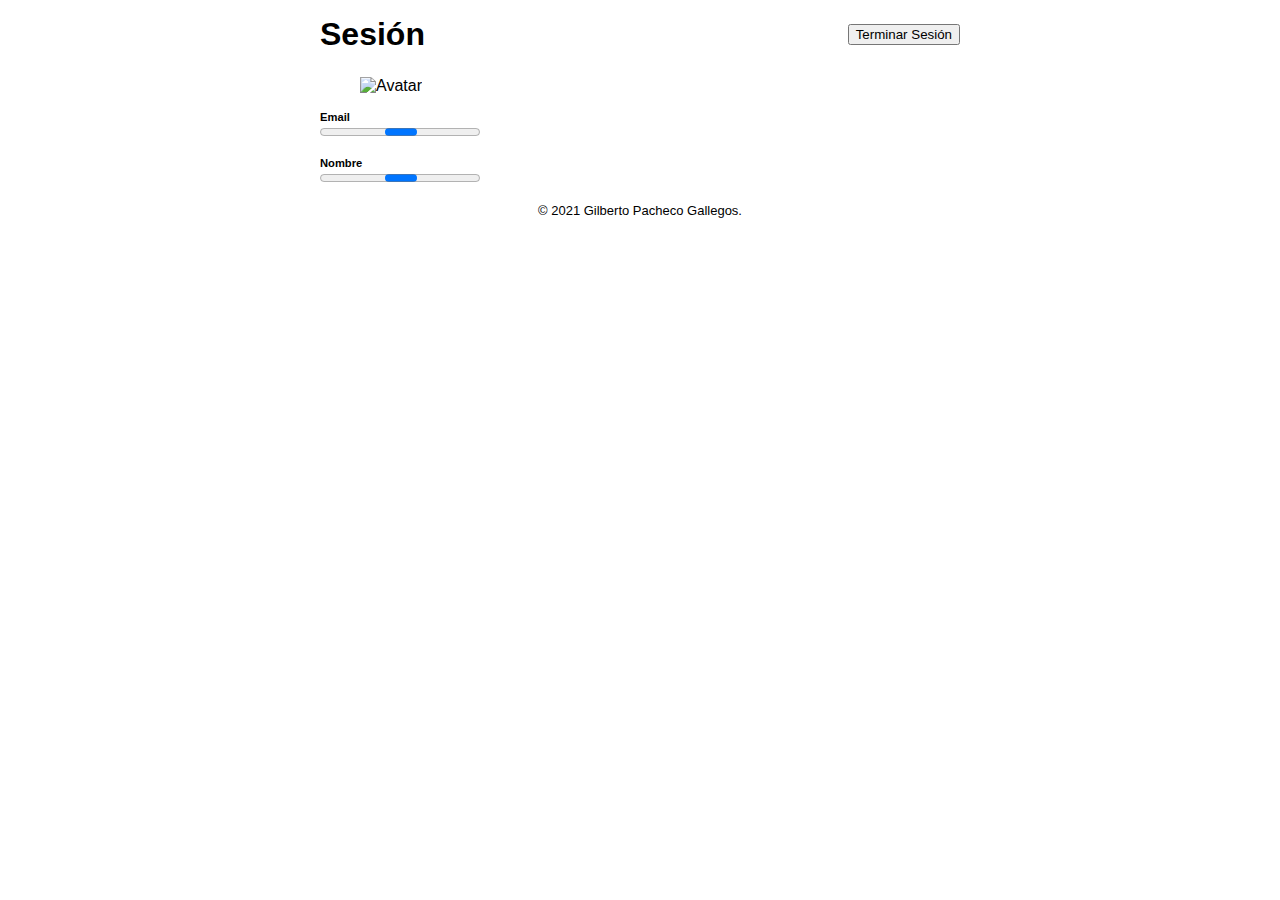
==== index.html @ 772194c8 "Añade terminaSesión" ====
<!DOCTYPE html>
<html lang="es">
  <head>
    <meta charset="UTF-8">
    <meta name="viewport" content="width=device-width, initial-scale=1.0">
    <title>Sesión</title>
    <!-- Carga el núcleo de Firebase JS SDK -->
    <script
      src="https://www.gstatic.com/firebasejs/8.2.3/firebase-app.js"></script>
    <!-- Agrega el manejo de autenticación. -->
    <script
      src="https://www.gstatic.com/firebasejs/8.2.3/firebase-auth.js"></script>
    <!-- Agrega el manejo de bases de datos. -->
    <script
      src="https://www.gstatic.com/firebasejs/8.2.3/firebase-firestore.js"></script>
    <!-- Configura la app usando la información del sitio de Firebase. -->
    <script src="js/init.js"></script>
    <script type="module" src="cmp/mi-nav.js"></script>
    <script type="module" src="cmp/mi-footer.js"></script>
    <script type="module" src="cmp/mi-progreso.js"></script>
    <link rel="stylesheet" href="css/estilos.css">
  </head>
  <body>
    <mi-nav></mi-nav>
    <header>
      <h1>Sesión</h1>
      <button id="terminarSesión">Terminar Sesión</button>
    </header>
    <figure><img id="avatar" src="" alt="Avatar"></figure>
    <p>
      <label>
        Email
        <output id="email">
          <mi-progreso></mi-progreso>
        </output>
      </label>
    </p>
    <p>
      <label>
        Nombre
        <output id="nombre">
          <mi-progreso></mi-progreso>
        </output>
      </label>
    </p>
    <mi-footer></mi-footer>
    <script type="module">
      import { muestraError } from "./js/util.js";
      import { iniciaSesión, terminaSesión } from "./js/seguridad.js";
      /** Conexión al sistema de autenticación de Firebase. */
      const auth = firebase.auth();
      /** Escucha cambios de usuario. Recibe una función que se invoca cada que
       * hay un cambio de usuario.
       * @param {(usuarioAutorizado:Object)=>void} cambioDeUsuario función que
       *   se invoca cuando hay un cambio de usuario. 
       * @param {(e:Error)=>void} muestraError función que se invoca
       *   cuando hay un error al verificar el usuario. */
      auth.onAuthStateChanged(cambioDeUsuario, muestraError);

      /** Actualiza los datos del usuario o manda a iniciar sesión en caso de
       * que no lo haya realizado,
       * @param {Object} usuarioAutorizado modelo con las características del
       *  usuario o null si no ha iniciado sesión. */
      async function cambioDeUsuario(usuarioAutorizado) {
        if (usuarioAutorizado && usuarioAutorizado.email) {
          // Usuario aceptado.
          email.value = usuarioAutorizado.email || "";
          nombre.value = usuarioAutorizado.displayName || "";
          avatar.src = usuarioAutorizado.photoURL || "";
          terminarSesión.addEventListener("click", terminaSesión);
        } else {
          // No ha iniciado sesión. Pide datos para iniciar sesión.
          iniciaSesión();
        }
      }
    </script>
  </body>
</html>
---- css/estilos.css ----
:root {
  font-family: sans-serif;
  --color-active: #4646462c;
  --color-header: white;
  --color-nav: white;
}

body {
  max-width: 640px;
  margin: 0 auto;
  padding: 0.5rem;
}

mi-nav {
  background-color: var(--color-nav);
}

mi-nav ul {
  display: flex;
  justify-content: center;
  align-items: center;
  flex-flow: wrap;
  list-style: none;
}

mi-nav ul li {
  margin: 0.5rem;
}

header {
  display: flex;
  flex-flow: wrap;
  align-items: center;
  align-content: flex-end;
  justify-content: flex-end;
  position: sticky;
  top: 0;
  background-color: var(--color-header);
  padding-top: 0.5rem;
  padding-bottom: 0.5rem;
}

header a:first-child {
  margin-right: 0.5rem;
}

header button,
header a:last-child {
  margin-left: 0.5rem;
}

h1 {
  margin: 0 auto 0 0;
}

mi-footer {
  display: block;
  margin: 1rem;
  font-size: small;
  text-align: center;
}

figure img {
  max-width: 100%;
}

legend,
p label {
  display: block;
  font-weight: bold;
  font-size: 0.7rem;
}

p label>* {
  display: block;
  font-weight: normal;
  font-size: 1rem;
  box-sizing: border-box;
  width: 100%;
}

ul.lista,
ul.checks {
  list-style-type: none;
  padding: 0;
}

ul.lista {
  margin: 1rem 0;
}

ul.checks {
  margin: 0;
}

.checks li,
.lista li {
  margin: 0;
}

.lista a,
.checks label {
  display: block;
  padding: 1rem;
}

.lista a,
.checks label {
  font-size: 0.75rem;
}

.lista a:active {
  background-color: var(--color-active);
}

.lista strong,
.checks em {
  font-size: 1rem;
}

.checks label,
.con_imagen a {
  display: flex;
}

.con_imagen a {
  align-items: initial;
}

.con_imagen .marco {
  display: block;
  width: 30%;
  margin-right: 1rem;
}

.con_imagen img {
  width: 100%;
}
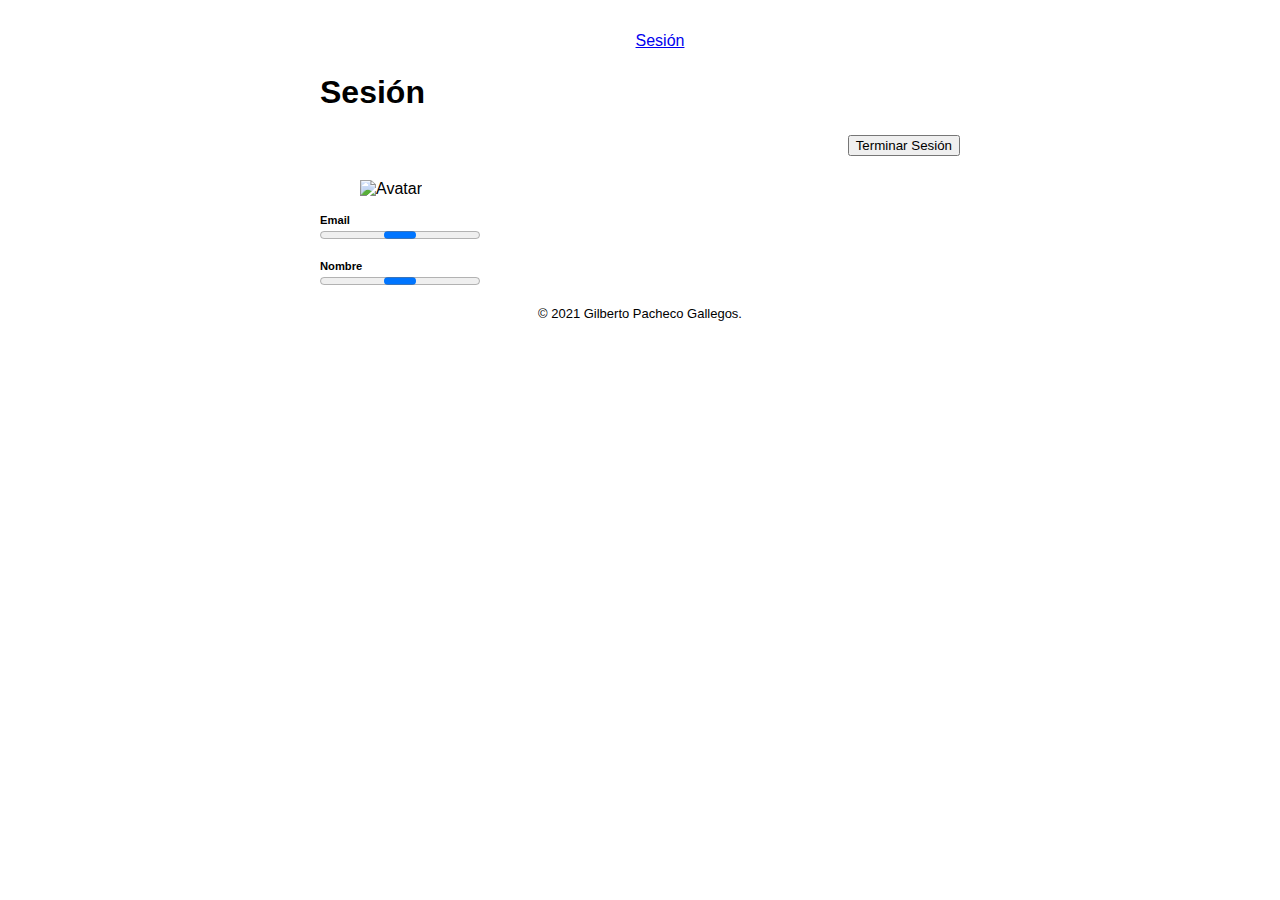
==== commit 444fe48e: "Cambia header" ====
--- a/index.html
+++ b/index.html
@@ -24,7 +24,9 @@
     <mi-nav></mi-nav>
     <header>
       <h1>Sesión</h1>
-      <button id="terminarSesión">Terminar Sesión</button>
+      <div class="herramientas">
+        <button id="terminarSesión">Terminar Sesión</button>
+      </div>
     </header>
     <figure><img id="avatar" src="" alt="Avatar"></figure>
     <p>
--- a/css/estilos.css
+++ b/css/estilos.css
@@ -28,29 +28,28 @@
 }
 
 header {
+  position: sticky;
+  top: 0;
+  background-color: var(--color-header);
+}
+
+.herramientas {
   display: flex;
   flex-flow: wrap;
   align-items: center;
   align-content: flex-end;
   justify-content: flex-end;
-  position: sticky;
-  top: 0;
-  background-color: var(--color-header);
   padding-top: 0.5rem;
   padding-bottom: 0.5rem;
+  gap: 0.5rem;
 }
 
-header a:first-child {
-  margin-right: 0.5rem;
-}
-
-header button,
-header a:last-child {
-  margin-left: 0.5rem;
+header input {
+  flex-grow: 1;
 }
 
 h1 {
-  margin: 0 auto 0 0;
+  margin: 1rem 0;
 }
 
 mi-footer {
@@ -98,14 +97,11 @@
   margin: 0;
 }
 
+.lista .mensaje,
 .lista a,
 .checks label {
   display: block;
   padding: 1rem;
-}
-
-.lista a,
-.checks label {
   font-size: 0.75rem;
 }
 
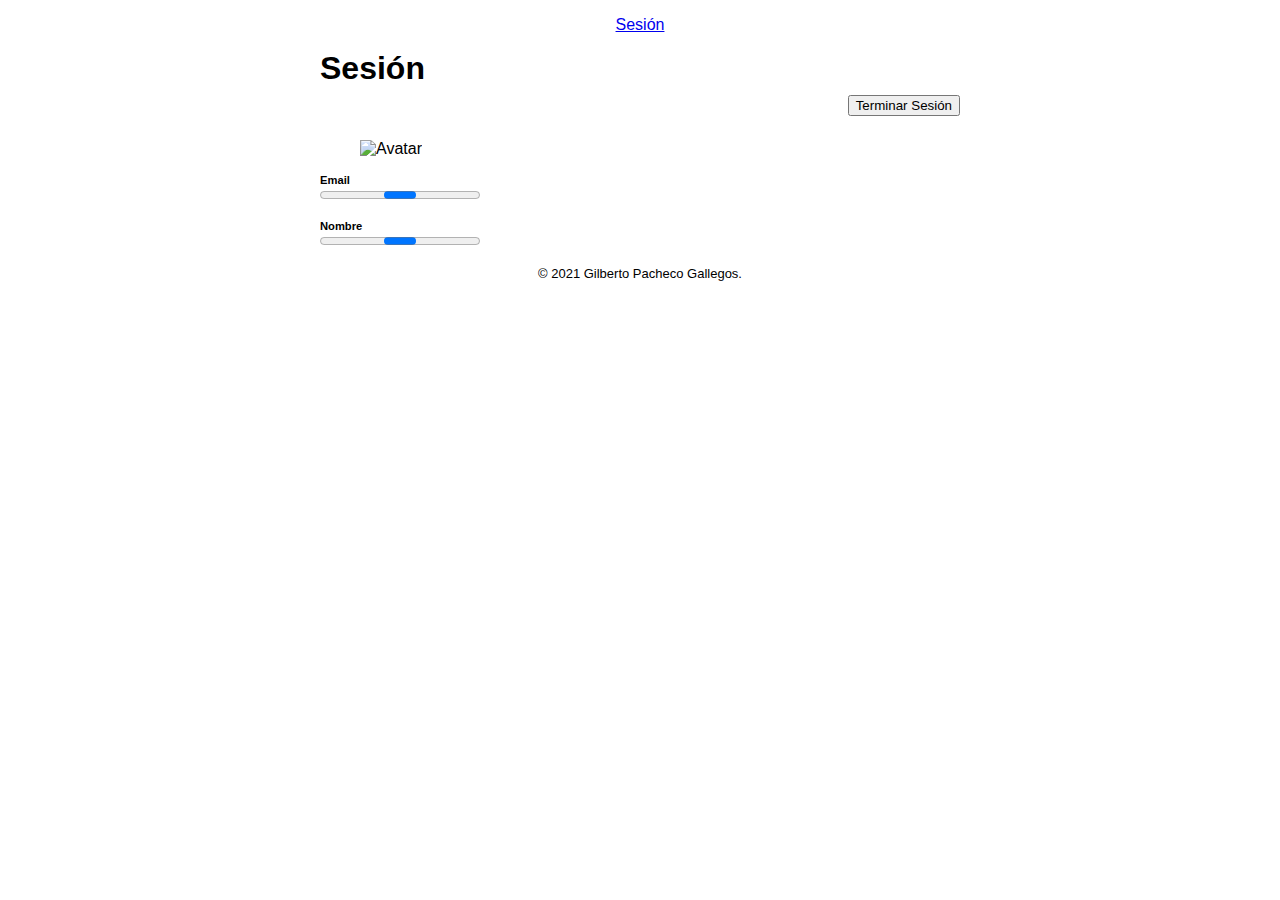
==== commit 83283566: "Revisión de estilos y compacta archivos" ====
--- a/index.html
+++ b/index.html
@@ -2,38 +2,68 @@
 <html lang="es">
   <head>
     <meta charset="UTF-8">
-    <meta name="viewport" content="width=device-width, initial-scale=1.0">
+    <meta name="viewport"
+      content="width=device-width,
+       initial-scale=1.0">
     <title>Sesión</title>
-    <!-- Carga el núcleo de Firebase JS SDK -->
+    <!--
+      Carga el núcleo de Firebase
+      JS SDK
+    -->
     <script
       src="https://www.gstatic.com/firebasejs/8.2.3/firebase-app.js"></script>
-    <!-- Agrega el manejo de autenticación. -->
+    <!--
+      Agrega el manejo de
+      autenticación.
+    -->
     <script
       src="https://www.gstatic.com/firebasejs/8.2.3/firebase-auth.js"></script>
-    <!-- Agrega el manejo de bases de datos. -->
+    <!--
+      Agrega el manejo de bases de
+      datos.
+    -->
     <script
       src="https://www.gstatic.com/firebasejs/8.2.3/firebase-firestore.js"></script>
-    <!-- Configura la app usando la información del sitio de Firebase. -->
-    <script src="js/init.js"></script>
-    <script type="module" src="cmp/mi-nav.js"></script>
-    <script type="module" src="cmp/mi-footer.js"></script>
-    <script type="module" src="cmp/mi-progreso.js"></script>
-    <link rel="stylesheet" href="css/estilos.css">
+    <!--
+      Configura la app usando la
+      información del sitio de
+      Firebase.
+    -->
+    <script src="js/init.js">
+    </script>
+    <script type="module"
+      src="cmp/mi-nav.js">
+      </script>
+    <script type="module"
+      src="cmp/mi-footer.js">
+      </script>
+    <script type="module"
+      src="cmp/mi-progreso.js">
+      </script>
+    <link rel="stylesheet"
+      href="css/estilos.css">
   </head>
   <body>
     <mi-nav></mi-nav>
     <header>
       <h1>Sesión</h1>
       <div class="herramientas">
-        <button id="terminarSesión">Terminar Sesión</button>
+        <button
+          id="terminarSesión">
+          Terminar Sesión
+        </button>
       </div>
     </header>
-    <figure><img id="avatar" src="" alt="Avatar"></figure>
+    <figure>
+      <img id="avatar" src=""
+        alt="Avatar">
+    </figure>
     <p>
       <label>
         Email
         <output id="email">
-          <mi-progreso></mi-progreso>
+          <mi-progreso>
+          </mi-progreso>
         </output>
       </label>
     </p>
@@ -41,37 +71,70 @@
       <label>
         Nombre
         <output id="nombre">
-          <mi-progreso></mi-progreso>
+          <mi-progreso>
+          </mi-progreso>
         </output>
       </label>
     </p>
     <mi-footer></mi-footer>
     <script type="module">
-      import { muestraError } from "./js/util.js";
-      import { iniciaSesión, terminaSesión } from "./js/seguridad.js";
-      /** Conexión al sistema de autenticación de Firebase. */
-      const auth = firebase.auth();
-      /** Escucha cambios de usuario. Recibe una función que se invoca cada que
-       * hay un cambio de usuario.
-       * @param {(usuarioAutorizado:Object)=>void} cambioDeUsuario función que
-       *   se invoca cuando hay un cambio de usuario. 
-       * @param {(e:Error)=>void} muestraError función que se invoca
-       *   cuando hay un error al verificar el usuario. */
-      auth.onAuthStateChanged(cambioDeUsuario, muestraError);
+      import {
+        muestraError
+      } from "./js/util.js";
+      import {
+        iniciaSesión,
+        terminaSesión
+      } from "./js/seguridad.js";
+      /** Conexión al sistema de
+       * autenticación de
+       * Firebase. */
+      const auth =
+        firebase.auth();
+      /* Escucha cambios de
+       * usuario.
+       * El primer parámetro es
+       * una función que se invoca
+       * cada que hay un cambio de
+       * usuario y recibe los
+       * datos del usuario.
+       * El segundo parámetro es
+       * una función que se invoca
+       * cuando se presenta
+       * un error en un cambio de
+       * usuario y recibe un
+       * Error. */
+      auth.onAuthStateChanged(
+        muestra, muestraError);
 
-      /** Actualiza los datos del usuario o manda a iniciar sesión en caso de
-       * que no lo haya realizado,
-       * @param {Object} usuarioAutorizado modelo con las características del
-       *  usuario o null si no ha iniciado sesión. */
-      async function cambioDeUsuario(usuarioAutorizado) {
-        if (usuarioAutorizado && usuarioAutorizado.email) {
+      /** Muestra los datos del
+       * usuario o manda a iniciar
+       * sesión en caso de que no
+       * la haya empezado,
+       * @param {Object} usuario modelo
+       *  con las características
+       *  del usuario o null si no
+       *  ha iniciado sesión. */
+      async function muestra(
+        usuario) {
+        if (usuario &&
+          usuario.email) {
           // Usuario aceptado.
-          email.value = usuarioAutorizado.email || "";
-          nombre.value = usuarioAutorizado.displayName || "";
-          avatar.src = usuarioAutorizado.photoURL || "";
-          terminarSesión.addEventListener("click", terminaSesión);
+          email.value =
+            usuario.email || "";
+          nombre.value =
+            usuario.displayName ||
+            "";
+          avatar.src =
+            usuario.photoURL ||
+            "";
+          terminarSesión.
+            addEventListener(
+              "click",
+              terminaSesión);
         } else {
-          // No ha iniciado sesión. Pide datos para iniciar sesión.
+          /* No ha iniciado
+           * sesión. lanza inicio
+           * de sesión. */
           iniciaSesión();
         }
       }
--- a/css/estilos.css
+++ b/css/estilos.css
@@ -1,8 +1,11 @@
+@import "mi-nav.css";
+@import "listas.css";
+
 :root {
   font-family: sans-serif;
-  --color-active: #4646462c;
+  --col-active: #4646462c;
   --color-header: white;
-  --color-nav: white;
+  --colorMiNav: white;
 }
 
 body {
@@ -11,26 +14,12 @@
   padding: 0.5rem;
 }
 
-mi-nav {
-  background-color: var(--color-nav);
-}
-
-mi-nav ul {
-  display: flex;
-  justify-content: center;
-  align-items: center;
-  flex-flow: wrap;
-  list-style: none;
-}
-
-mi-nav ul li {
-  margin: 0.5rem;
-}
-
 header {
+  position: -webkit-sticky;
   position: sticky;
   top: 0;
-  background-color: var(--color-header);
+  background-color:
+    var(--color-header);
 }
 
 .herramientas {
@@ -39,7 +28,7 @@
   align-items: center;
   align-content: flex-end;
   justify-content: flex-end;
-  padding-top: 0.5rem;
+  margin-top: 0.5rem;
   padding-bottom: 0.5rem;
   gap: 0.5rem;
 }
@@ -49,7 +38,7 @@
 }
 
 h1 {
-  margin: 1rem 0;
+  margin: 0.5rem 0;
 }
 
 mi-footer {
@@ -76,59 +65,4 @@
   font-size: 1rem;
   box-sizing: border-box;
   width: 100%;
-}
-
-ul.lista,
-ul.checks {
-  list-style-type: none;
-  padding: 0;
-}
-
-ul.lista {
-  margin: 1rem 0;
-}
-
-ul.checks {
-  margin: 0;
-}
-
-.checks li,
-.lista li {
-  margin: 0;
-}
-
-.lista .mensaje,
-.lista a,
-.checks label {
-  display: block;
-  padding: 1rem;
-  font-size: 0.75rem;
-}
-
-.lista a:active {
-  background-color: var(--color-active);
-}
-
-.lista strong,
-.checks em {
-  font-size: 1rem;
-}
-
-.checks label,
-.con_imagen a {
-  display: flex;
-}
-
-.con_imagen a {
-  align-items: initial;
-}
-
-.con_imagen .marco {
-  display: block;
-  width: 30%;
-  margin-right: 1rem;
-}
-
-.con_imagen img {
-  width: 100%;
 }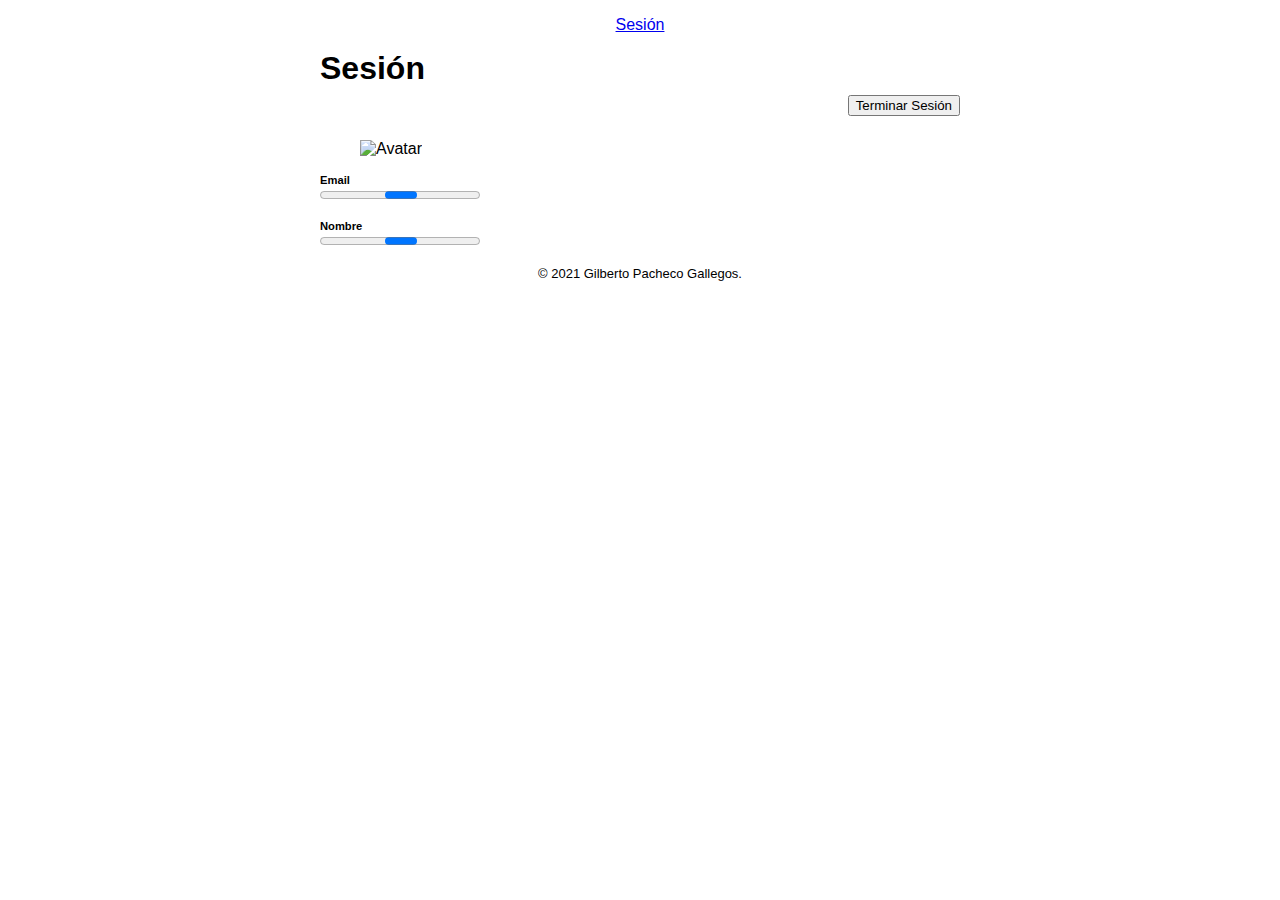
==== commit dccc2c79: "Corregid para celulares y acrega controladores" ====
--- a/index.html
+++ b/index.html
@@ -77,67 +77,8 @@
       </label>
     </p>
     <mi-footer></mi-footer>
-    <script type="module">
-      import {
-        muestraError
-      } from "./js/util.js";
-      import {
-        iniciaSesión,
-        terminaSesión
-      } from "./js/seguridad.js";
-      /** Conexión al sistema de
-       * autenticación de
-       * Firebase. */
-      const auth =
-        firebase.auth();
-      /* Escucha cambios de
-       * usuario.
-       * El primer parámetro es
-       * una función que se invoca
-       * cada que hay un cambio de
-       * usuario y recibe los
-       * datos del usuario.
-       * El segundo parámetro es
-       * una función que se invoca
-       * cuando se presenta
-       * un error en un cambio de
-       * usuario y recibe un
-       * Error. */
-      auth.onAuthStateChanged(
-        muestra, muestraError);
-
-      /** Muestra los datos del
-       * usuario o manda a iniciar
-       * sesión en caso de que no
-       * la haya empezado,
-       * @param {Object} usuario modelo
-       *  con las características
-       *  del usuario o null si no
-       *  ha iniciado sesión. */
-      async function muestra(
-        usuario) {
-        if (usuario &&
-          usuario.email) {
-          // Usuario aceptado.
-          email.value =
-            usuario.email || "";
-          nombre.value =
-            usuario.displayName ||
-            "";
-          avatar.src =
-            usuario.photoURL ||
-            "";
-          terminarSesión.
-            addEventListener(
-              "click",
-              terminaSesión);
-        } else {
-          /* No ha iniciado
-           * sesión. lanza inicio
-           * de sesión. */
-          iniciaSesión();
-        }
-      }
-    </script>
+    <script type="module"
+      src="js/CtrlSesion.js">
+      </script>
   </body>
 </html>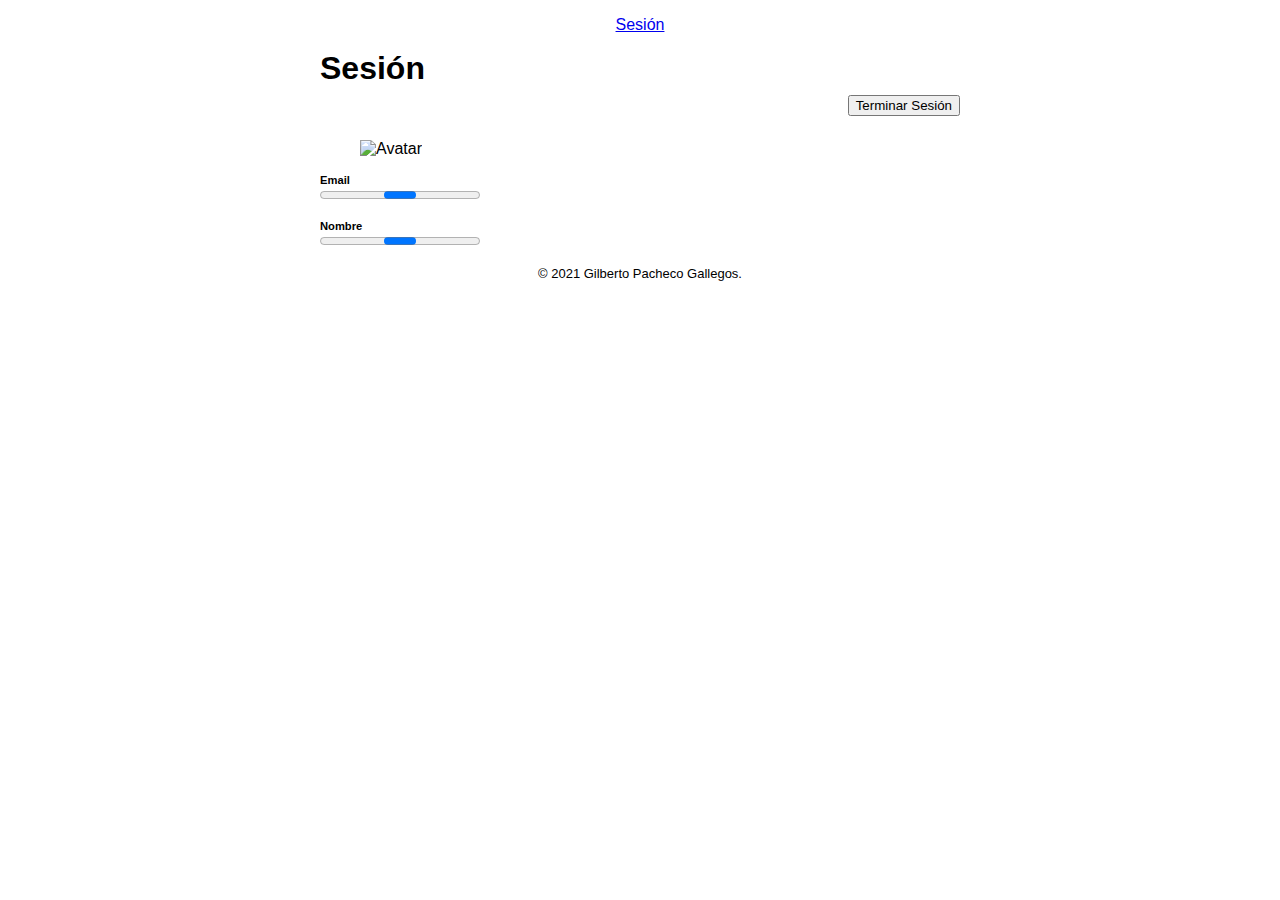
==== commit 78fcbaa2: "Agrega y corrige" ====
--- a/index.html
+++ b/index.html
@@ -1,84 +1,86 @@
 <!DOCTYPE html>
 <html lang="es">
-  <head>
-    <meta charset="UTF-8">
-    <meta name="viewport"
-      content="width=device-width,
+<head>
+  <meta charset="UTF-8">
+  <meta name="viewport"
+    content="width=device-width,
        initial-scale=1.0">
-    <title>Sesión</title>
-    <!--
-      Carga el núcleo de Firebase
-      JS SDK
-    -->
-    <script
-      src="https://www.gstatic.com/firebasejs/8.2.3/firebase-app.js"></script>
-    <!--
-      Agrega el manejo de
-      autenticación.
-    -->
-    <script
-      src="https://www.gstatic.com/firebasejs/8.2.3/firebase-auth.js"></script>
-    <!--
-      Agrega el manejo de bases de
-      datos.
-    -->
-    <script
-      src="https://www.gstatic.com/firebasejs/8.2.3/firebase-firestore.js"></script>
-    <!--
-      Configura la app usando la
-      información del sitio de
-      Firebase.
-    -->
-    <script src="js/init.js">
+  <title>Sesión</title>
+  <!--
+    Carga el núcleo de Firebase
+    JS SDK
+  -->
+  <script
+    src="https://www.gstatic.com/firebasejs/8.2.3/firebase-app.js">
     </script>
-    <script type="module"
-      src="cmp/mi-nav.js">
-      </script>
-    <script type="module"
-      src="cmp/mi-footer.js">
-      </script>
-    <script type="module"
-      src="cmp/mi-progreso.js">
-      </script>
-    <link rel="stylesheet"
-      href="css/estilos.css">
-  </head>
-  <body>
-    <mi-nav></mi-nav>
-    <header>
-      <h1>Sesión</h1>
-      <div class="herramientas">
-        <button
-          id="terminarSesión">
-          Terminar Sesión
-        </button>
-      </div>
-    </header>
-    <figure>
-      <img id="avatar" src=""
-        alt="Avatar">
-    </figure>
-    <p>
-      <label>
-        Email
-        <output id="email">
-          <mi-progreso>
-          </mi-progreso>
-        </output>
-      </label>
-    </p>
-    <p>
-      <label>
-        Nombre
-        <output id="nombre">
-          <mi-progreso>
-          </mi-progreso>
-        </output>
-      </label>
-    </p>
-    <mi-footer></mi-footer>
-    <script type="module"
-      src="js/CtrlSesion.js">
-      </script>
-  </body>
+  <!--
+    Agrega el manejo de
+    autenticación.
+  -->
+  <script
+    src="https://www.gstatic.com/firebasejs/8.2.3/firebase-auth.js">
+    </script>
+  <!--
+    Agrega el manejo de bases de
+    datos.
+  -->
+  <script
+    src="https://www.gstatic.com/firebasejs/8.2.3/firebase-firestore.js">
+    </script>
+  <!--
+    Configura la app usando la
+    información del sitio de
+    Firebase.
+  -->
+  <script src="js/init.js">
+  </script>
+  <script type="module"
+    src="cmp/mi-nav.js">
+    </script>
+  <script type="module"
+    src="cmp/mi-footer.js">
+    </script>
+  <script type="module"
+    src="cmp/mi-progreso.js">
+    </script>
+  <link rel="stylesheet"
+    href="css/estilos.css">
+</head>
+<body>
+  <mi-nav></mi-nav>
+  <header>
+    <h1>Sesión</h1>
+    <div class="herramientas">
+      <button id="terminarSesión">
+        Terminar Sesión
+      </button>
+    </div>
+  </header>
+  <figure>
+    <img id="avatar" src=""
+      alt="Avatar">
+  </figure>
+  <p>
+    <label>
+      Email
+      <output id="email">
+        <mi-progreso>
+        </mi-progreso>
+      </output>
+    </label>
+  </p>
+  <p>
+    <label>
+      Nombre
+      <output id="nombre">
+        <mi-progreso>
+        </mi-progreso>
+      </output>
+    </label>
+  </p>
+  <mi-footer></mi-footer>
+  <script type="module"
+    src="js/CtrlSesion.js">
+    </script>
+</body>
 </html>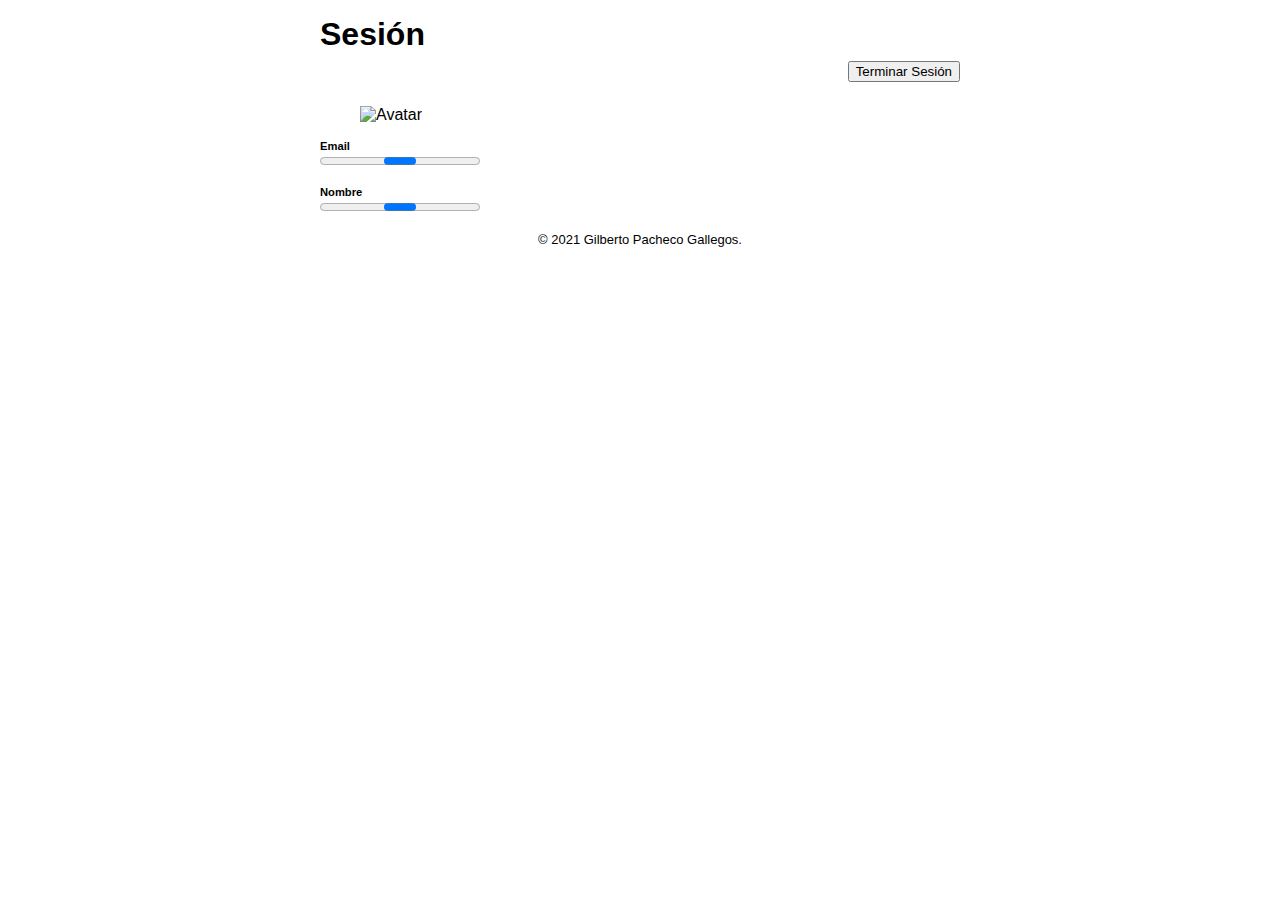
==== commit 8505113c: "Corrige terminarSesión" ====
--- a/index.html
+++ b/index.html
@@ -47,38 +47,42 @@
     href="css/estilos.css">
 </head>
 <body>
-  <mi-nav></mi-nav>
-  <header>
-    <h1>Sesión</h1>
-    <div class="herramientas">
-      <button id="terminarSesión">
-        Terminar Sesión
-      </button>
-    </div>
-  </header>
-  <figure>
-    <img id="avatar" src=""
-      alt="Avatar">
-  </figure>
-  <p>
-    <label>
-      Email
-      <output id="email">
-        <mi-progreso>
-        </mi-progreso>
-      </output>
-    </label>
-  </p>
-  <p>
-    <label>
-      Nombre
-      <output id="nombre">
-        <mi-progreso>
-        </mi-progreso>
-      </output>
-    </label>
-  </p>
-  <mi-footer></mi-footer>
+  <form name="forma">
+    <mi-nav></mi-nav>
+    <header>
+      <h1>Sesión</h1>
+      <div class="herramientas">
+        <button
+          type="button"
+          name="terminarSesión">
+          Terminar Sesión
+        </button>
+      </div>
+    </header>
+    <figure>
+      <img id="avatar" src=""
+        alt="Avatar">
+    </figure>
+    <p>
+      <label>
+        Email
+        <output name="email">
+          <mi-progreso>
+          </mi-progreso>
+        </output>
+      </label>
+    </p>
+    <p>
+      <label>
+        Nombre
+        <output name="nombre">
+          <mi-progreso>
+          </mi-progreso>
+        </output>
+      </label>
+    </p>
+    <mi-footer></mi-footer>
+  </form>
   <script type="module"
     src="js/CtrlSesion.js">
     </script>
--- a/css/estilos.css
+++ b/css/estilos.css
@@ -1,4 +1,5 @@
 @import "mi-nav.css";
+@import "mi-footer.css";
 @import "listas.css";
 
 :root {
@@ -41,13 +42,6 @@
   margin: 0.5rem 0;
 }
 
-mi-footer {
-  display: block;
-  margin: 1rem;
-  font-size: small;
-  text-align: center;
-}
-
 figure img {
   max-width: 100%;
 }
